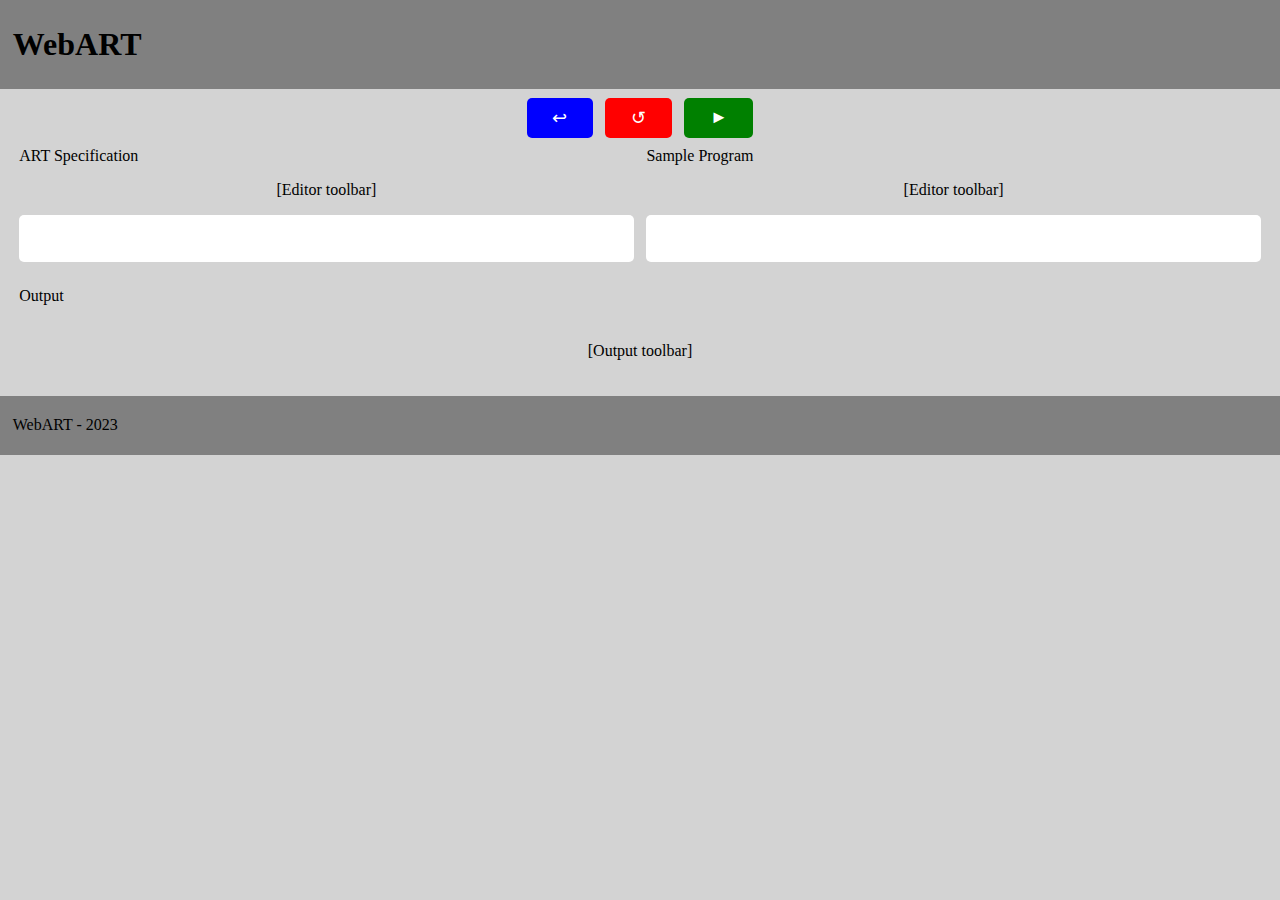
==== src/main/resources/index.html @ b7f693fc "Tidied up the CSS for the IDE" ====
<html>

    <head>

        <link rel="stylesheet" href="styles/main.css">
        <link rel="stylesheet" href="styles/ide.css">
        <link rel="stylesheet" href="styles/editor.css">
        <link rel="stylesheet" href="styles/output.css">
        <link rel="stylesheet" href="styles/toolbar.css">

        <script src="scripts/debugger.js"></script>
        <script src="scripts/cookies.js"></script>
        <script src="scripts/apiRequest.js"></script>


        <script src="scripts/ide/ide.js"></script>
        <script src="scripts/ide/editorGrid.js"></script>

    </head>

    <body onload="IDE.initalise()">

        <header>
            <h1>WebART</h1>
        </header>

        <main>

            <div class="toolbar">
                <button class="button" title="Switch Orientation" onclick="IDE.switchOrientation()" style="background-color: blue;">&#8617;</button>
                <button class="button" title="Reset" onclick="IDE.reset()" style="background-color: red;">&#8634;</button>
                <button class="button" title="Run" onclick="IDE.run()" style="background-color: green;">&#9658;</button>
            </div>

            <div class="editor-grid vertical-output" id="editor-grid">

                <!-- ART Specification Editor-->
                <div class="editor" id="art-editor">
                    <p>ART Specification</p>
                    <div class="toolbar"><p>[Editor toolbar]</p></div>
                    <textarea id="art-editor-input"></textarea>
                </div>

                <!-- Sample Program Editor -->
                <div class="editor" id="str-editor">
                    <p>Sample Program</p>
                    <div class="toolbar"><p>[Editor toolbar]</p></div>
                    <textarea id="str-editor-input"></textarea>
                </div>

                <!-- Output Console -->
                <div id="output-container">
                    <p>Output</p>
                    <div class="toolbar"><p>[Output toolbar]</p></div>
                    <code id="output"></code>
                </div>


            </div>

        </main>

        <footer>

            <p>WebART - 2023</p>

        </footer>


    </body>

</html>
---- src/main/resources/styles/main.css ----
* {
    -webkit-box-sizing: border-box; /* Safari/Chrome, other WebKit */
    -moz-box-sizing: border-box;    /* Firefox, other Gecko */
    box-sizing: border-box;         /* Opera/IE 8+ */
}
---- src/main/resources/styles/ide.css ----
body {
    display: flex;
    flex-direction: column;
    justify-content: center;
    padding: 0px;
    margin: 0px;
    overflow: hidden;
    background-color: lightgray;
}

header, main, footer {
    padding: 0.5vh 1vw;
    margin: 0px;
}

header, footer {
    background-color: grey;
}

main {
    flex: 1;
    display: flex;
    flex-direction: column;
    justify-content: center;
}


.editor-grid {
    flex: 1;
    display: grid;
    grid-template-columns: repeat(2, 50%);
    grid-template-rows: repeat(2, 50%);
}

.editor-grid > * {
    padding: 0.5vh 0.5vw;
}

.editor-grid.horizontal-output > #output-container {
    grid-column: 1 / 3;
    grid-row: 2 / 3;
}

.editor-grid.vertical-output > #output-container {
    grid-column: 2 / 3;
    grid-row: 1 / 3;
}
---- src/main/resources/styles/editor.css ----
.editor {
    flex: 1;
    display: flex;
    flex-direction: column; 
    background-color: inherit;
}

.editor > p,
.editor > div,
.editor > textarea
{
    padding: 0px;
    margin: 0px;
}

.editor > textarea {
    resize: none;
    flex: 1;
    background-color: white;
    border: none;
    border-radius: 5px;
    overflow: scroll;
    font-family: monospace;
    padding: 0.5vh 0.5vw;
}
---- src/main/resources/styles/output.css ----
#output-container {
    overflow: scroll;
}
---- src/main/resources/styles/toolbar.css ----
.toolbar {

    display: flex;
    flex-direction: row;
    justify-content: center;
    padding: 0.5vh 0.5vw;
    gap: 1vw;

}


.toolbar > .button {
    border: none;
    border-radius: 5px;
    color: white;
    padding: 1vh 2vw;
    text-align: center;
    text-decoration: none;
    display: inline-block;
    font-size: large;
  }
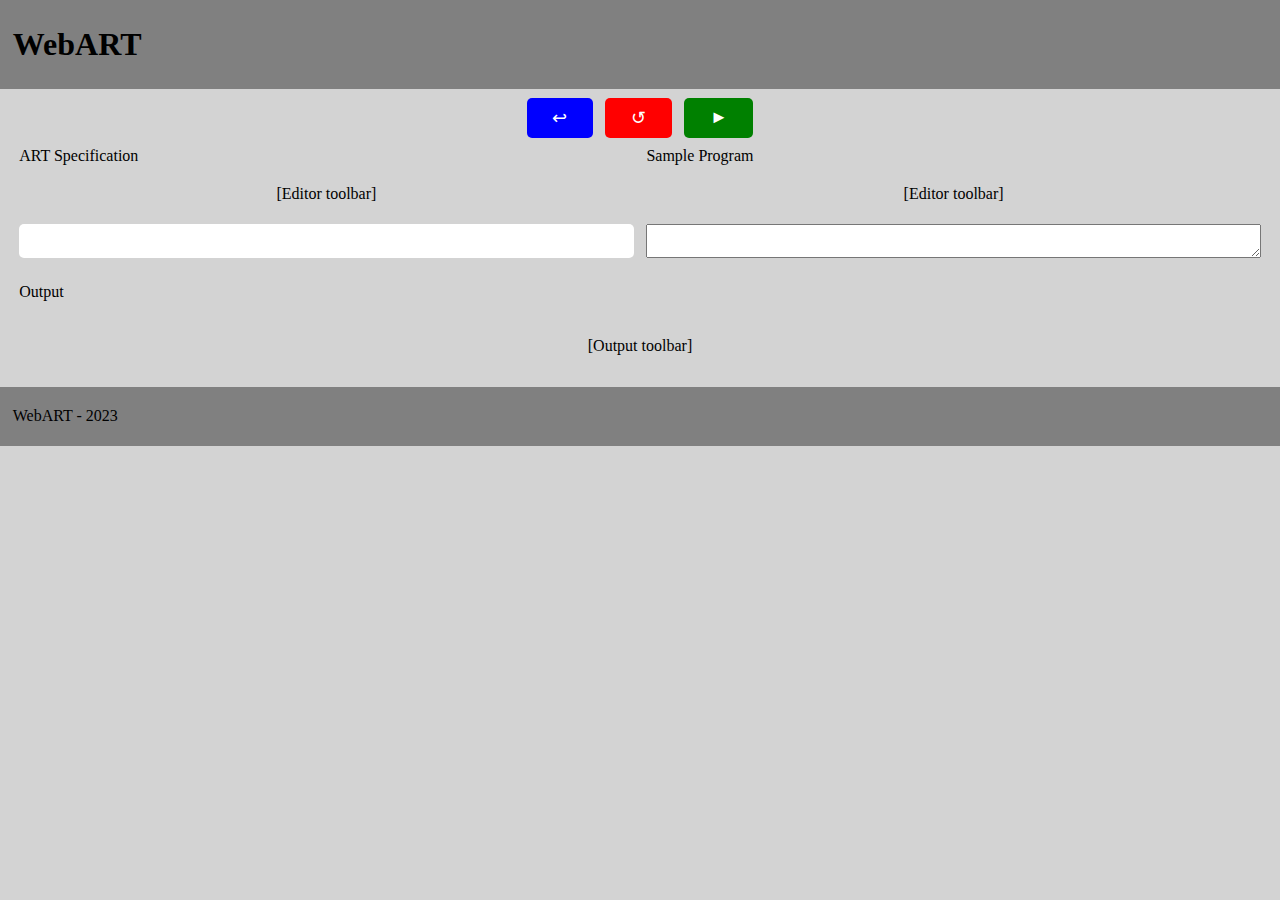
==== commit 3972bec4: "Set up the code element behind the textarea for the ART editor" ====
--- a/src/main/resources/index.html
+++ b/src/main/resources/index.html
@@ -15,6 +15,10 @@
 
         <script src="scripts/ide/ide.js"></script>
         <script src="scripts/ide/editorGrid.js"></script>
+
+
+        <link rel="stylesheet" href="styles/editor-input.css" />
+        <script src="scripts/editor/editor-input.js"></script>
 
     </head>
 
@@ -38,7 +42,18 @@
                 <div class="editor" id="art-editor">
                     <p>ART Specification</p>
                     <div class="toolbar"><p>[Editor toolbar]</p></div>
-                    <textarea id="art-editor-input"></textarea>
+
+
+                    <div class="editor-container">
+
+                        <textarea id="art-editor-input" spellcheck="false" oninput="EditorInput.update(this.value);"></textarea>
+                        <code id="art-editor-highlighted"></code>
+
+                    </div>
+
+                    
+
+
                 </div>
 
                 <!-- Sample Program Editor -->
--- a/src/main/resources/styles/editor.css
+++ b/src/main/resources/styles/editor.css
@@ -7,20 +7,11 @@
 }
 
 .editor > p,
-.editor > div,
-.editor > textarea
+.editor > div
+.editor > .editor-container
 {
     padding: 0px;
     margin: 0px;
 }
 
-.editor > textarea {
-    resize: none;
-    flex: 1;
-    background-color: white;
-    border: none;
-    border-radius: 5px;
-    overflow: scroll;
-    font-family: monospace;
-    padding: 0.5vh 0.5vw;
-}
+
--- a/src/main/resources/styles/editor-input.css
+++ b/src/main/resources/styles/editor-input.css
@@ -0,0 +1,37 @@
+
+
+.editor-container {
+
+    flex: 1;
+    position: relative;
+
+}
+
+
+.editor-container > * {
+    resize: none;
+    background-color: white;
+    border: none;
+    border-radius: 5px;
+    overflow: scroll;
+    font-family: monospace;
+    font-size: 12px;
+    padding: 0.5vh 0.5vw;
+
+    position: absolute;
+    top: 0;
+    bottom: 0;
+    left: 0;
+    right: 0;
+}
+
+.editor-container > code {
+    z-index: 0;
+}
+
+.editor-container > textarea {
+    z-index: 1;
+    color: transparent;
+    background: transparent;
+    caret-color: blue;
+}
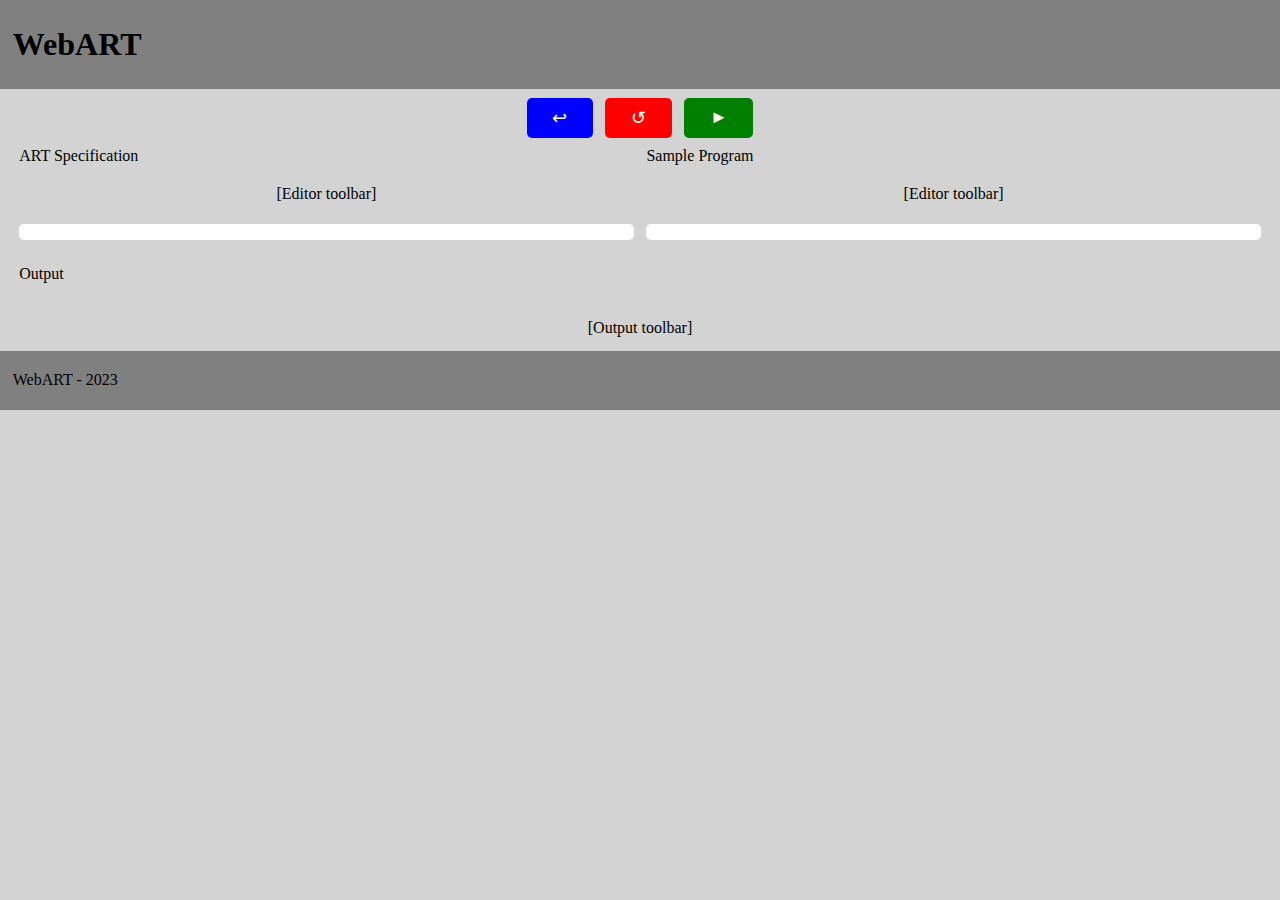
==== commit ee2cd5e5: "The editors can now show highlighting" ====
--- a/src/main/resources/index.html
+++ b/src/main/resources/index.html
@@ -43,16 +43,11 @@
                     <p>ART Specification</p>
                     <div class="toolbar"><p>[Editor toolbar]</p></div>
 
-
-                    <div class="editor-container">
-
-                        <textarea id="art-editor-input" spellcheck="false" oninput="EditorInput.update(this.value);"></textarea>
-                        <code id="art-editor-highlighted"></code>
-
+                    <!-- Syntax highlighted code editor -->
+                    <div id="art-highlighted-editor" class="editor-container">
+                        <textarea id="input" spellcheck="false" oninput="EditorInput.update(this);"></textarea>
+                        <code id="highlighted"></code>
                     </div>
-
-                    
-
 
                 </div>
 
@@ -60,7 +55,13 @@
                 <div class="editor" id="str-editor">
                     <p>Sample Program</p>
                     <div class="toolbar"><p>[Editor toolbar]</p></div>
-                    <textarea id="str-editor-input"></textarea>
+                    
+                    <!-- Syntax highlighted code editor -->
+                    <div id="str-highlighted-editor" class="editor-container">
+                        <textarea id="input" spellcheck="false" oninput="EditorInput.update(this);"></textarea>
+                        <code id="highlighted"></code>
+                    </div>
+
                 </div>
 
                 <!-- Output Console -->
@@ -69,7 +70,6 @@
                     <div class="toolbar"><p>[Output toolbar]</p></div>
                     <code id="output"></code>
                 </div>
-
 
             </div>
 
--- a/src/main/resources/styles/editor-input.css
+++ b/src/main/resources/styles/editor-input.css
@@ -18,12 +18,15 @@
     font-size: 12px;
     padding: 0.5vh 0.5vw;
 
+    white-space: pre;
+
     position: absolute;
     top: 0;
     bottom: 0;
     left: 0;
     right: 0;
 }
+
 
 .editor-container > code {
     z-index: 0;
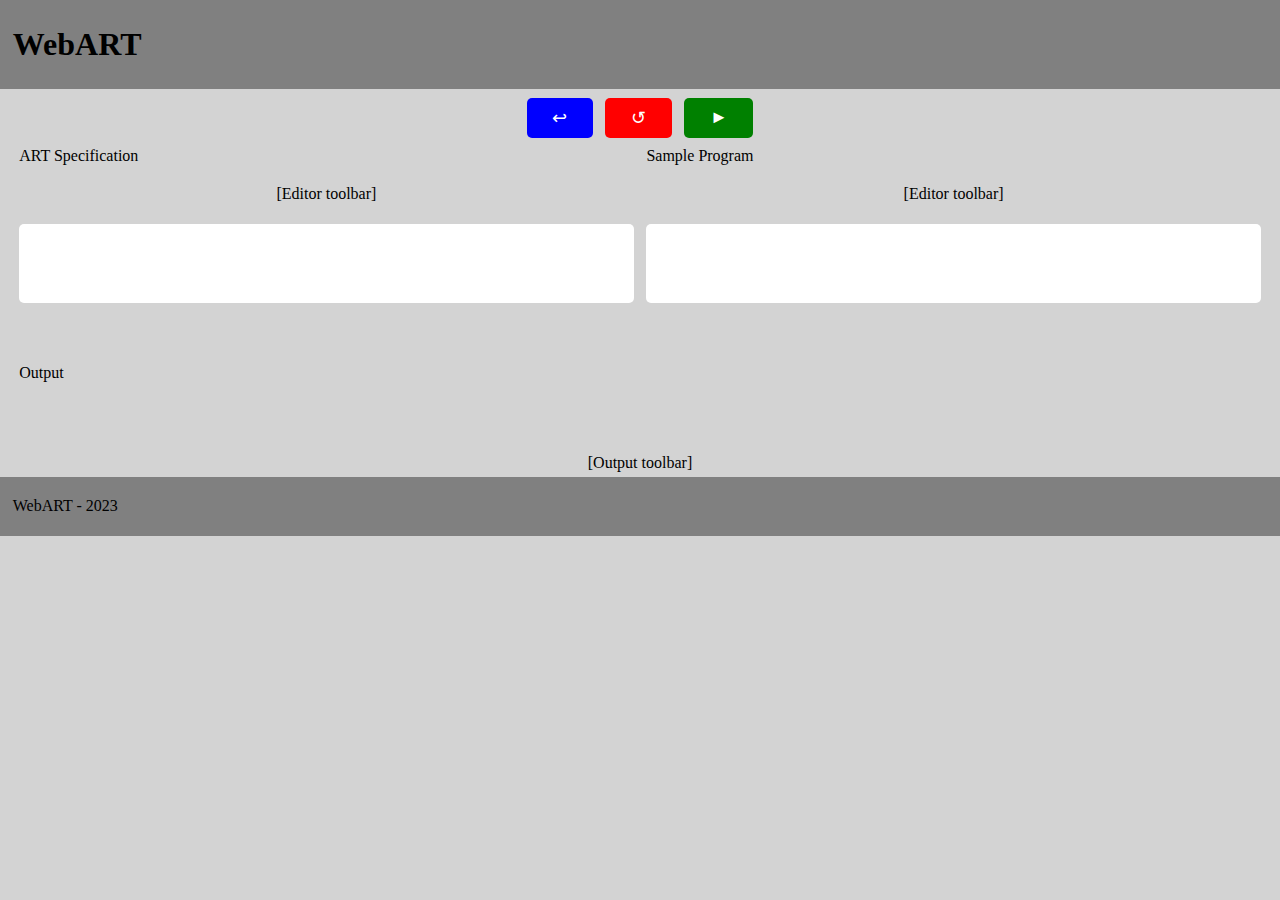
==== commit 4d3ed527: "The syntax highlighter editors can now handle tabs and scrolling" ====
--- a/src/main/resources/index.html
+++ b/src/main/resources/index.html
@@ -45,7 +45,7 @@
 
                     <!-- Syntax highlighted code editor -->
                     <div id="art-highlighted-editor" class="editor-container">
-                        <textarea id="input" spellcheck="false" oninput="EditorInput.update(this);"></textarea>
+                        <textarea id="input" spellcheck="false" oninput="EditorInput.update(this); EditorInput.scroll(this);" onscroll="EditorInput.scroll(this);" onkeydown="EditorInput.tabHandler(this, event);"></textarea>
                         <code id="highlighted"></code>
                     </div>
 
@@ -58,7 +58,7 @@
                     
                     <!-- Syntax highlighted code editor -->
                     <div id="str-highlighted-editor" class="editor-container">
-                        <textarea id="input" spellcheck="false" oninput="EditorInput.update(this);"></textarea>
+                        <textarea id="input" spellcheck="false" oninput="EditorInput.update(this); EditorInput.scroll(this);" onscroll="EditorInput.scroll(this);" onkeydown="EditorInput.tabHandler(this, event);"></textarea>
                         <code id="highlighted"></code>
                     </div>
 
--- a/src/main/resources/styles/output.css
+++ b/src/main/resources/styles/output.css
@@ -1,4 +1,5 @@
 
 #output-container {
     overflow: scroll;
+    white-space: pre;
 }--- a/src/main/resources/styles/editor-input.css
+++ b/src/main/resources/styles/editor-input.css
@@ -1,30 +1,31 @@
 
 
 .editor-container {
-
     flex: 1;
     position: relative;
-
 }
 
 
 .editor-container > * {
-    resize: none;
-    background-color: white;
-    border: none;
-    border-radius: 5px;
-    overflow: scroll;
-    font-family: monospace;
-    font-size: 12px;
-    padding: 0.5vh 0.5vw;
-
-    white-space: pre;
-
+    /* Positioning */
     position: absolute;
     top: 0;
     bottom: 0;
     left: 0;
     right: 0;
+    /* Size */
+    resize: none;
+    overflow: scroll;
+    padding: 0.5vh 0.5vw;
+    /* Colour and border */
+    background-color: white;
+    border: none;
+    border-radius: 5px;
+    /* Font */
+    font-family: monospace;
+    font-size: 12px;
+    tab-size: 2;
+    white-space: pre;
 }
 
 
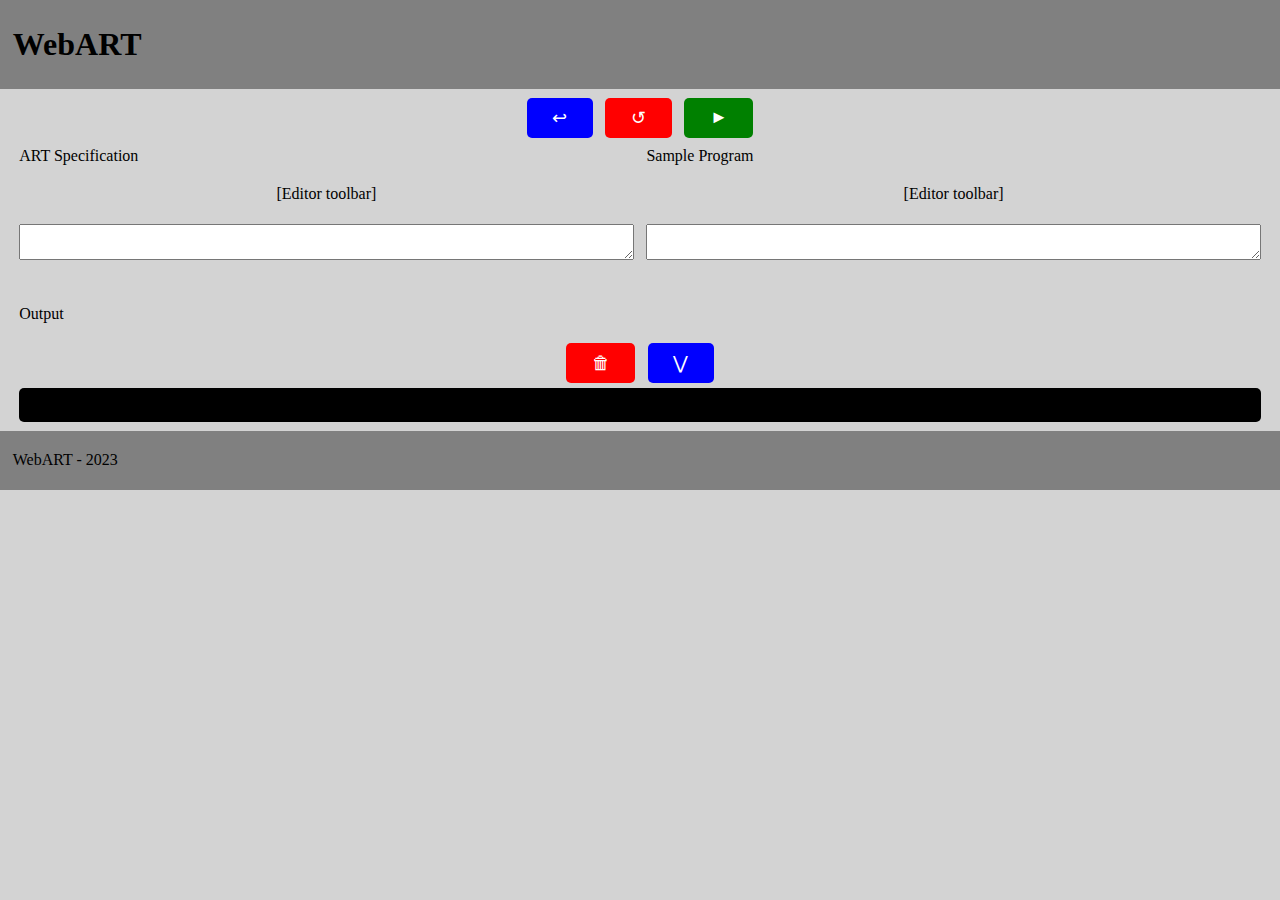
==== commit 44dfa606: "Updated the output console to look more like a terminal" ====
--- a/src/main/resources/index.html
+++ b/src/main/resources/index.html
@@ -16,9 +16,7 @@
         <script src="scripts/ide/ide.js"></script>
         <script src="scripts/ide/editorGrid.js"></script>
 
-
-        <link rel="stylesheet" href="styles/editor-input.css" />
-        <script src="scripts/editor/editor-input.js"></script>
+        <script src="scripts/output/output.js"></script>
 
     </head>
 
@@ -42,34 +40,31 @@
                 <div class="editor" id="art-editor">
                     <p>ART Specification</p>
                     <div class="toolbar"><p>[Editor toolbar]</p></div>
-
-                    <!-- Syntax highlighted code editor -->
-                    <div id="art-highlighted-editor" class="editor-container">
-                        <textarea id="input" spellcheck="false" oninput="EditorInput.update(this); EditorInput.scroll(this);" onscroll="EditorInput.scroll(this);" onkeydown="EditorInput.tabHandler(this, event);"></textarea>
-                        <code id="highlighted"></code>
-                    </div>
-
+                    <textarea id="art-editor-input"></textarea>
                 </div>
 
                 <!-- Sample Program Editor -->
                 <div class="editor" id="str-editor">
                     <p>Sample Program</p>
                     <div class="toolbar"><p>[Editor toolbar]</p></div>
-                    
-                    <!-- Syntax highlighted code editor -->
-                    <div id="str-highlighted-editor" class="editor-container">
-                        <textarea id="input" spellcheck="false" oninput="EditorInput.update(this); EditorInput.scroll(this);" onscroll="EditorInput.scroll(this);" onkeydown="EditorInput.tabHandler(this, event);"></textarea>
-                        <code id="highlighted"></code>
-                    </div>
-
+                    <textarea id="str-editor-input"></textarea>
                 </div>
 
                 <!-- Output Console -->
                 <div id="output-container">
                     <p>Output</p>
-                    <div class="toolbar"><p>[Output toolbar]</p></div>
-                    <code id="output"></code>
+
+                    <div class="toolbar">
+                        <button class="button" title="Clear" onclick="Output.clear('output')" style="background-color: red;">&#128465;</button>
+                        <button class="button" title="Scroll To Bottom" onclick="Output.scrollToBottom('output')" style="background-color: blue;">&#8897;</button>
+                    </div>
+
+                    <div id="output" class="output">
+                        <code id="content"></code>
+                    </div>
+                    
                 </div>
+
 
             </div>
 
--- a/src/main/resources/styles/ide.css
+++ b/src/main/resources/styles/ide.css
@@ -38,6 +38,12 @@
     padding: 0.5vh 0.5vw;
 }
 
+.editor-grid > #output-container {
+    display: flex;
+    flex-direction: column;
+    justify-content: center;
+}
+
 .editor-grid.horizontal-output > #output-container {
     grid-column: 1 / 3;
     grid-row: 2 / 3;
--- a/src/main/resources/styles/output.css
+++ b/src/main/resources/styles/output.css
@@ -1,5 +1,21 @@
 
-#output-container {
+.output {
+    flex: 1;
+    background-color: black;
+    color: white;
+    white-space: pre;
     overflow: scroll;
-    white-space: pre;
-}+    position: relative;
+    border-radius: 5px;
+}
+
+.output > #content {
+    position: absolute;
+    top: 0px;
+    bottom: 0px;
+    left: 0px;
+    right: 0px;
+
+    padding: 0.5vh 0.5vw;
+    font-size: 12px;
+}
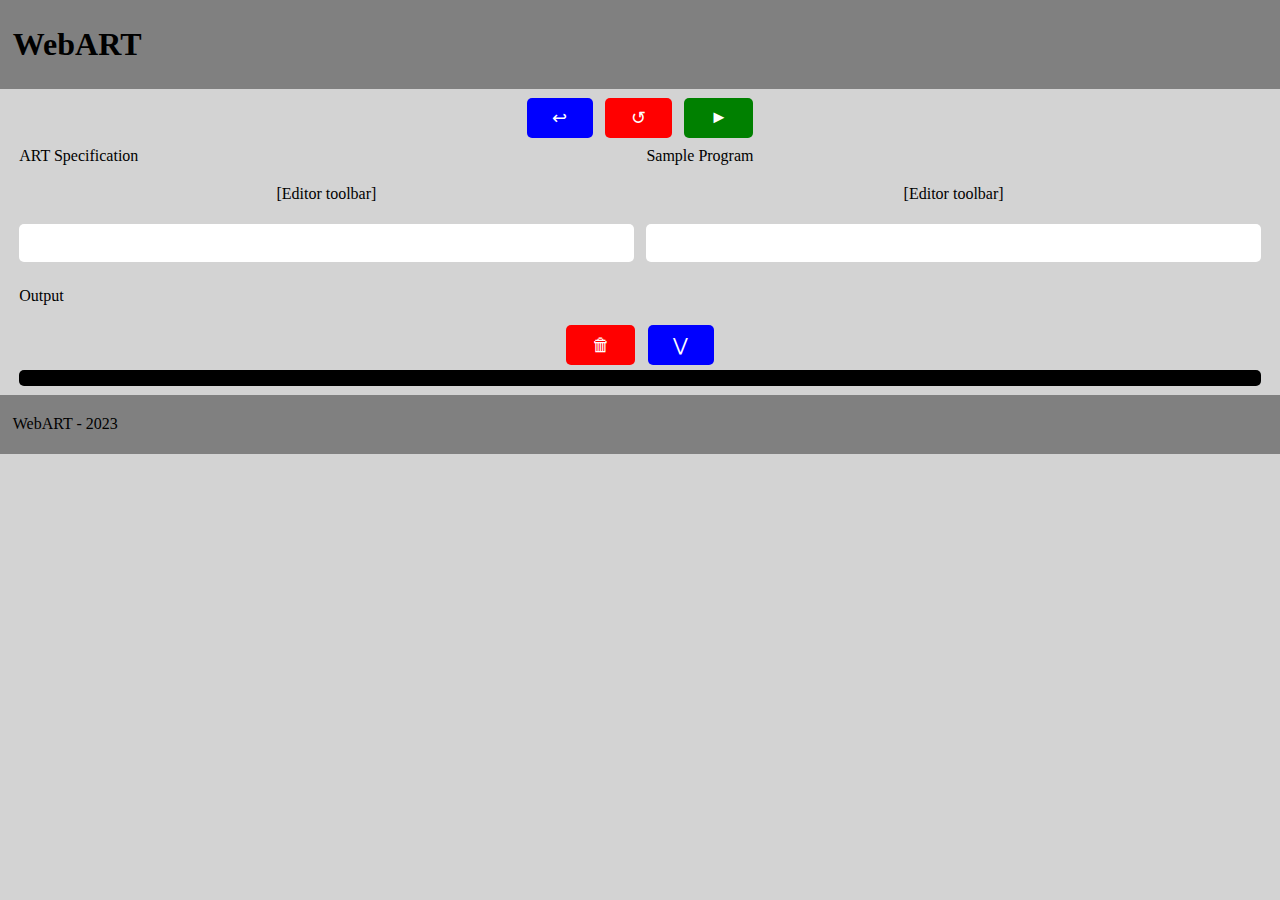
==== commit 682248d5: "Merge branch 'main' into syntax-highlighting" ====
--- a/src/main/resources/index.html
+++ b/src/main/resources/index.html
@@ -17,6 +17,9 @@
         <script src="scripts/ide/editorGrid.js"></script>
 
         <script src="scripts/output/output.js"></script>
+
+        <link rel="stylesheet" href="styles/editor-input.css" />
+        <script src="scripts/editor/editor-input.js"></script>
 
     </head>
 
@@ -40,14 +43,26 @@
                 <div class="editor" id="art-editor">
                     <p>ART Specification</p>
                     <div class="toolbar"><p>[Editor toolbar]</p></div>
-                    <textarea id="art-editor-input"></textarea>
+
+                    <!-- Syntax highlighted code editor -->
+                    <div id="art-highlighted-editor" class="editor-container">
+                        <textarea id="input" spellcheck="false" oninput="EditorInput.update(this); EditorInput.scroll(this);" onscroll="EditorInput.scroll(this);" onkeydown="EditorInput.tabHandler(this, event);"></textarea>
+                        <code id="highlighted"></code>
+                    </div>
+
                 </div>
 
                 <!-- Sample Program Editor -->
                 <div class="editor" id="str-editor">
                     <p>Sample Program</p>
                     <div class="toolbar"><p>[Editor toolbar]</p></div>
-                    <textarea id="str-editor-input"></textarea>
+
+                    <!-- Syntax highlighted code editor -->
+                    <div id="str-highlighted-editor" class="editor-container">
+                        <textarea id="input" spellcheck="false" oninput="EditorInput.update(this); EditorInput.scroll(this);" onscroll="EditorInput.scroll(this);" onkeydown="EditorInput.tabHandler(this, event);"></textarea>
+                        <code id="highlighted"></code>
+                    </div>
+
                 </div>
 
                 <!-- Output Console -->
@@ -62,9 +77,8 @@
                     <div id="output" class="output">
                         <code id="content"></code>
                     </div>
-                    
+
                 </div>
-
 
             </div>
 
@@ -79,4 +93,4 @@
 
     </body>
 
-</html>+</html>
--- a/src/main/resources/styles/editor-input.css
+++ b/src/main/resources/styles/editor-input.css
@@ -0,0 +1,41 @@
+
+
+.editor-container {
+    flex: 1;
+    position: relative;
+}
+
+
+.editor-container > * {
+    /* Positioning */
+    position: absolute;
+    top: 0;
+    bottom: 0;
+    left: 0;
+    right: 0;
+    /* Size */
+    resize: none;
+    overflow: scroll;
+    padding: 0.5vh 0.5vw;
+    /* Colour and border */
+    background-color: white;
+    border: none;
+    border-radius: 5px;
+    /* Font */
+    font-family: monospace;
+    font-size: 12px;
+    tab-size: 2;
+    white-space: pre;
+}
+
+
+.editor-container > code {
+    z-index: 0;
+}
+
+.editor-container > textarea {
+    z-index: 1;
+    color: transparent;
+    background: transparent;
+    caret-color: blue;
+}
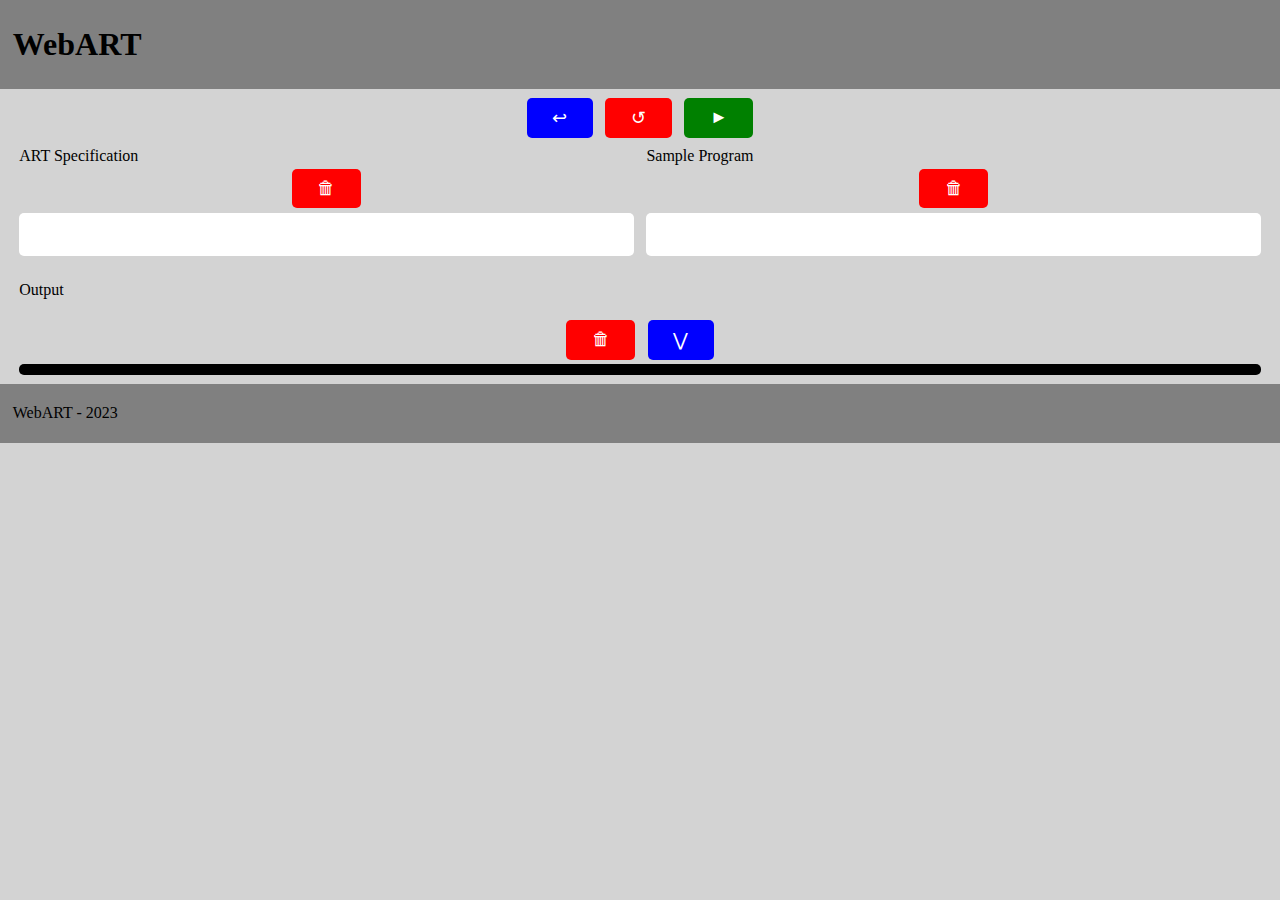
==== commit 02e1a49f: "Added clear buttons for the editors" ====
--- a/src/main/resources/index.html
+++ b/src/main/resources/index.html
@@ -42,7 +42,10 @@
                 <!-- ART Specification Editor-->
                 <div class="editor" id="art-editor">
                     <p>ART Specification</p>
-                    <div class="toolbar"><p>[Editor toolbar]</p></div>
+                    
+                    <div class="toolbar">
+                        <button class="button" title="Clear" onclick="EditorInput.reset('art-highlighted-editor');" style="background-color: red;">&#128465;</button>
+                    </div>
 
                     <!-- Syntax highlighted code editor -->
                     <div id="art-highlighted-editor" class="editor-container">
@@ -55,7 +58,10 @@
                 <!-- Sample Program Editor -->
                 <div class="editor" id="str-editor">
                     <p>Sample Program</p>
-                    <div class="toolbar"><p>[Editor toolbar]</p></div>
+                    
+                    <div class="toolbar">
+                        <button class="button" title="Clear" onclick="EditorInput.reset('str-highlighted-editor');" style="background-color: red;">&#128465;</button>
+                    </div>
 
                     <!-- Syntax highlighted code editor -->
                     <div id="str-highlighted-editor" class="editor-container">
